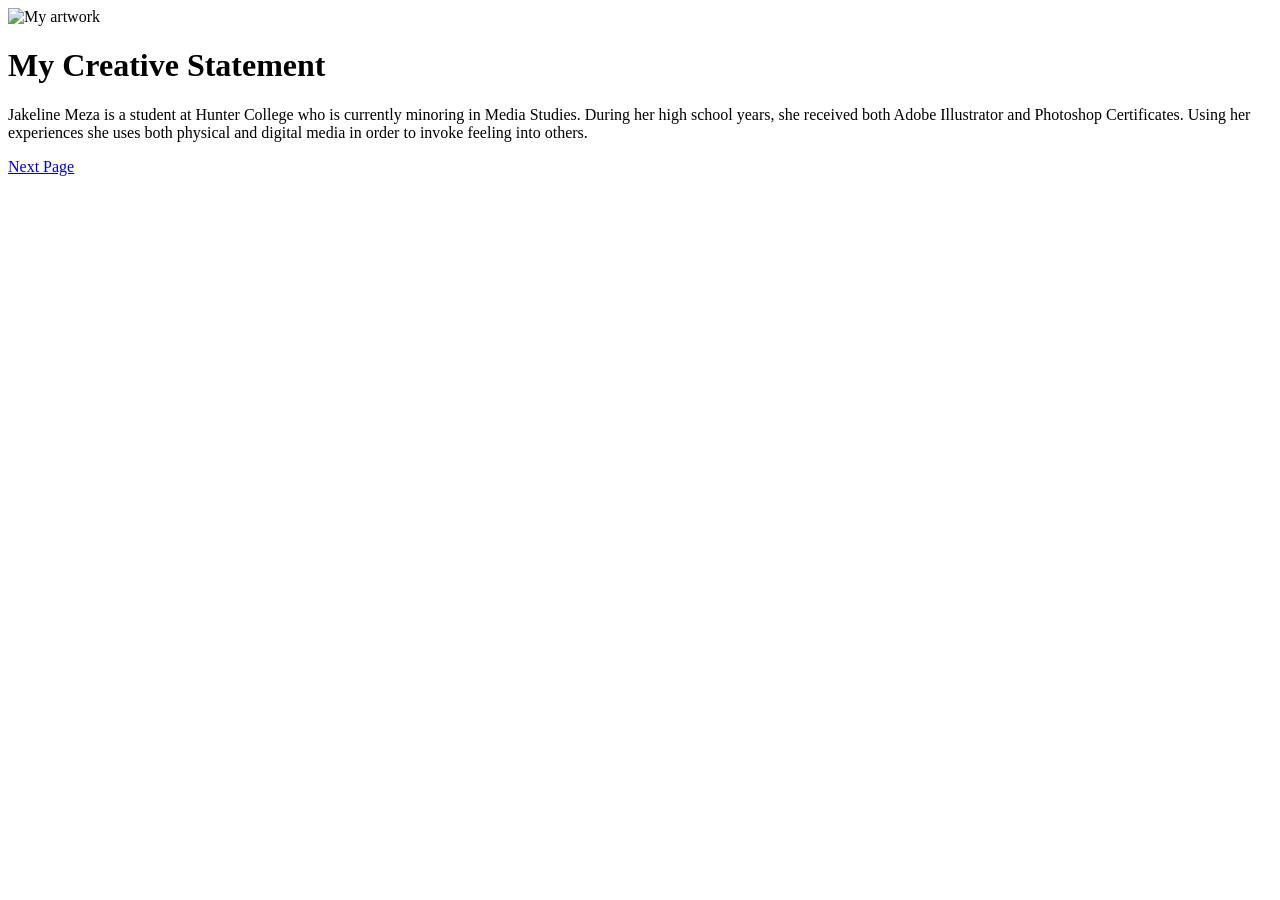
==== index.html @ 6fbf2178 "Add files via upload" ====
<!DOCTYPE html>
<html>
<head>
    <title>Jakelines Portfolio</title>
</head>
<body>
    <img src="images/eye.jpg" alt="My artwork" width="400" height="400">
    <h1>My Creative Statement</h1>
    <p> Jakeline Meza is a student at Hunter College who is currently minoring in Media Studies. During her high school years, she received both Adobe Illustrator and Photoshop Certificates. Using her experiences she uses both physical and digital media in order to invoke feeling into others.</p>
 <p>
        <a href="second.html">Next Page</a>
    </p>
</body>
</html>
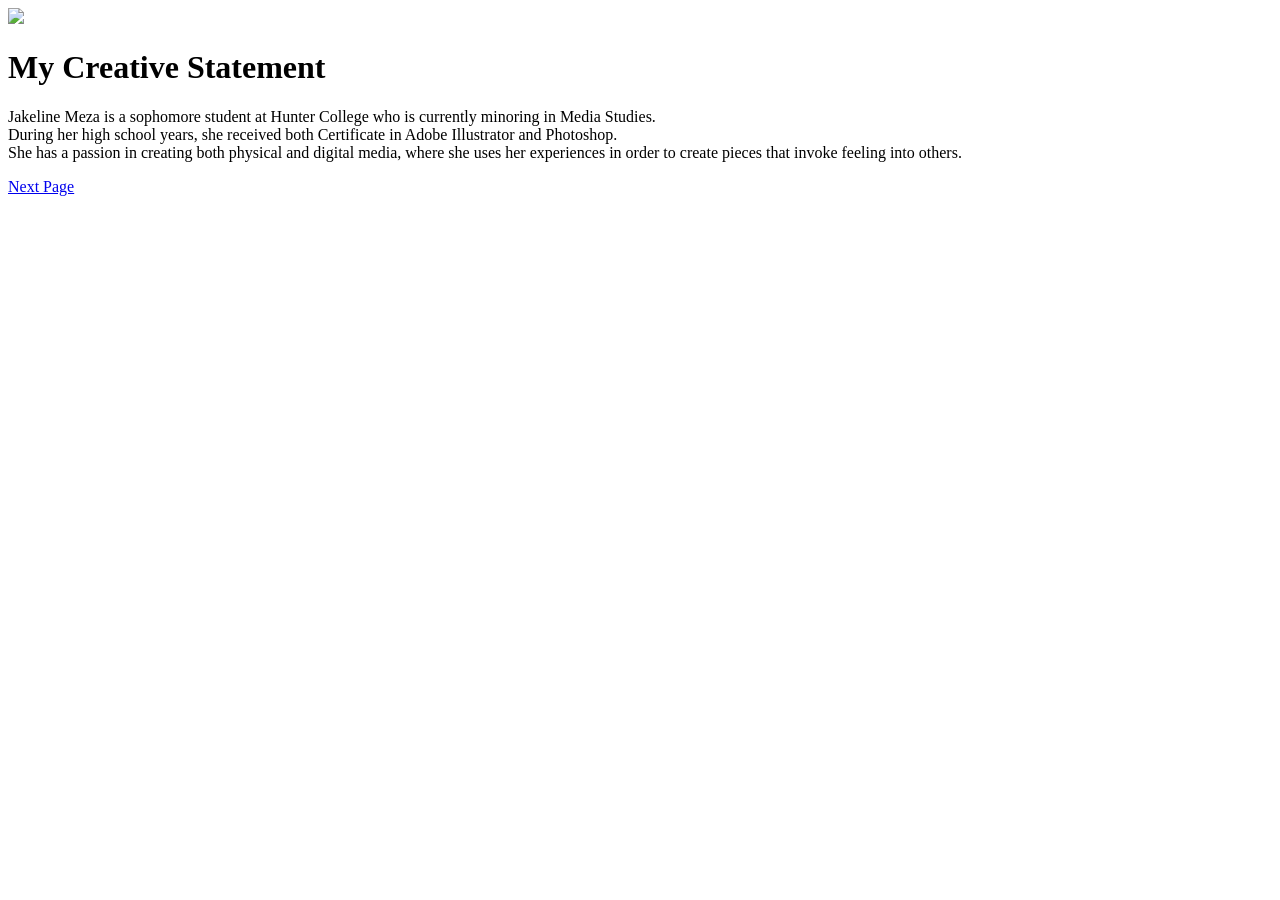
==== commit 6b491475: "Add files via upload" ====
--- a/index.html
+++ b/index.html
@@ -4,10 +4,12 @@
     <title>Jakelines Portfolio</title>
 </head>
 <body>
-    <img src="images/eye.jpg" alt="My artwork" width="400" height="400">
+    <img src="images/eye.jpg" width="400">
     <h1>My Creative Statement</h1>
-    <p> Jakeline Meza is a student at Hunter College who is currently minoring in Media Studies. During her high school years, she received both Adobe Illustrator and Photoshop Certificates. Using her experiences she uses both physical and digital media in order to invoke feeling into others.</p>
- <p>
+    <p> Jakeline Meza is a sophomore student at Hunter College who is currently minoring in Media Studies.<br>
+        During her high school years, she received both Certificate in Adobe Illustrator and Photoshop.<br>
+     She has a passion in creating both physical and digital media, where she uses her experiences in order to create pieces that invoke feeling into others.</p>
+<p>
         <a href="second.html">Next Page</a>
     </p>
 </body>
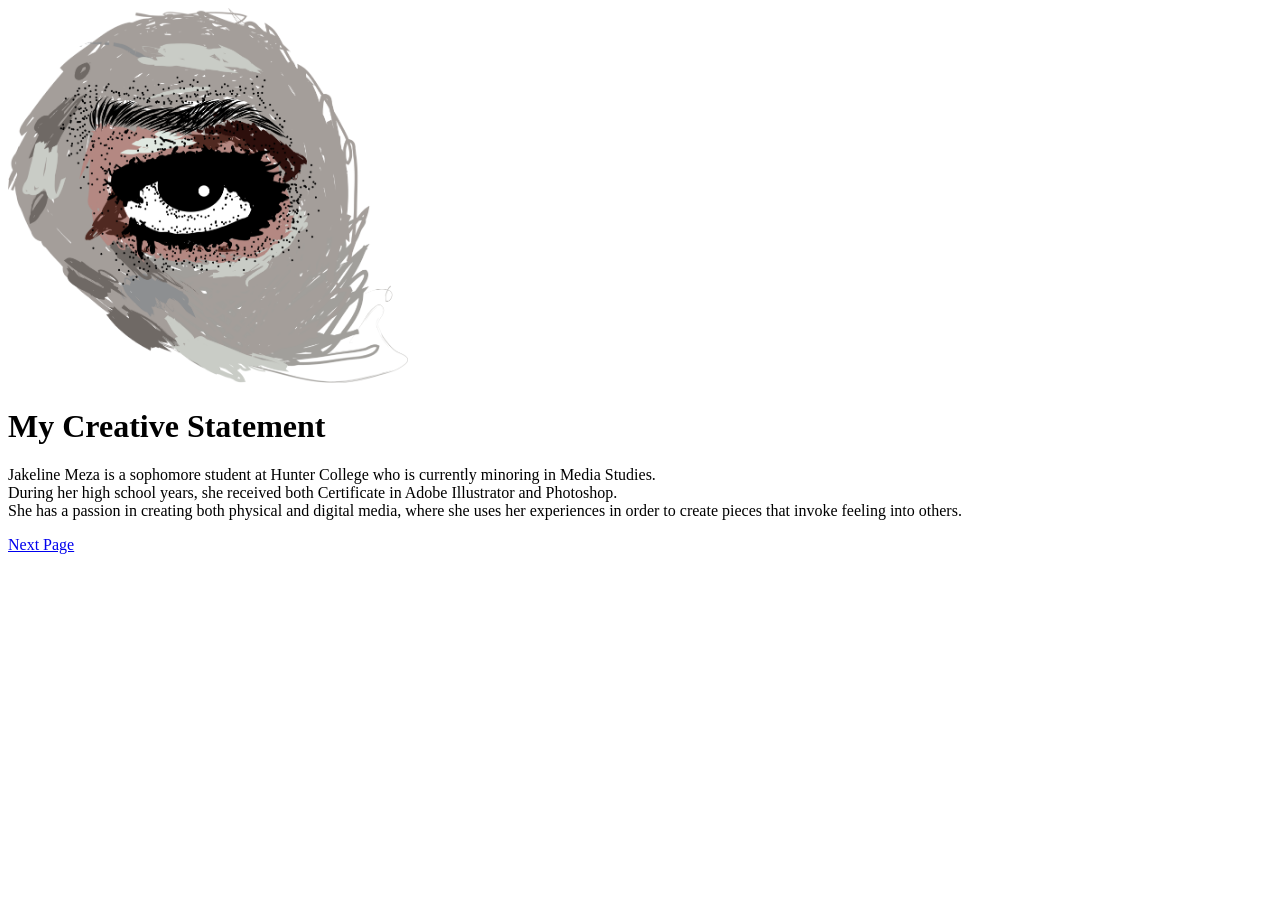
==== commit c3d6fe75: "Add files via upload" ====
--- a/index.html
+++ b/index.html
@@ -4,7 +4,7 @@
     <title>Jakelines Portfolio</title>
 </head>
 <body>
-    <img src="images/eye.jpg" width="400">
+    <img src="eye.png" width="400">
     <h1>My Creative Statement</h1>
     <p> Jakeline Meza is a sophomore student at Hunter College who is currently minoring in Media Studies.<br>
         During her high school years, she received both Certificate in Adobe Illustrator and Photoshop.<br>
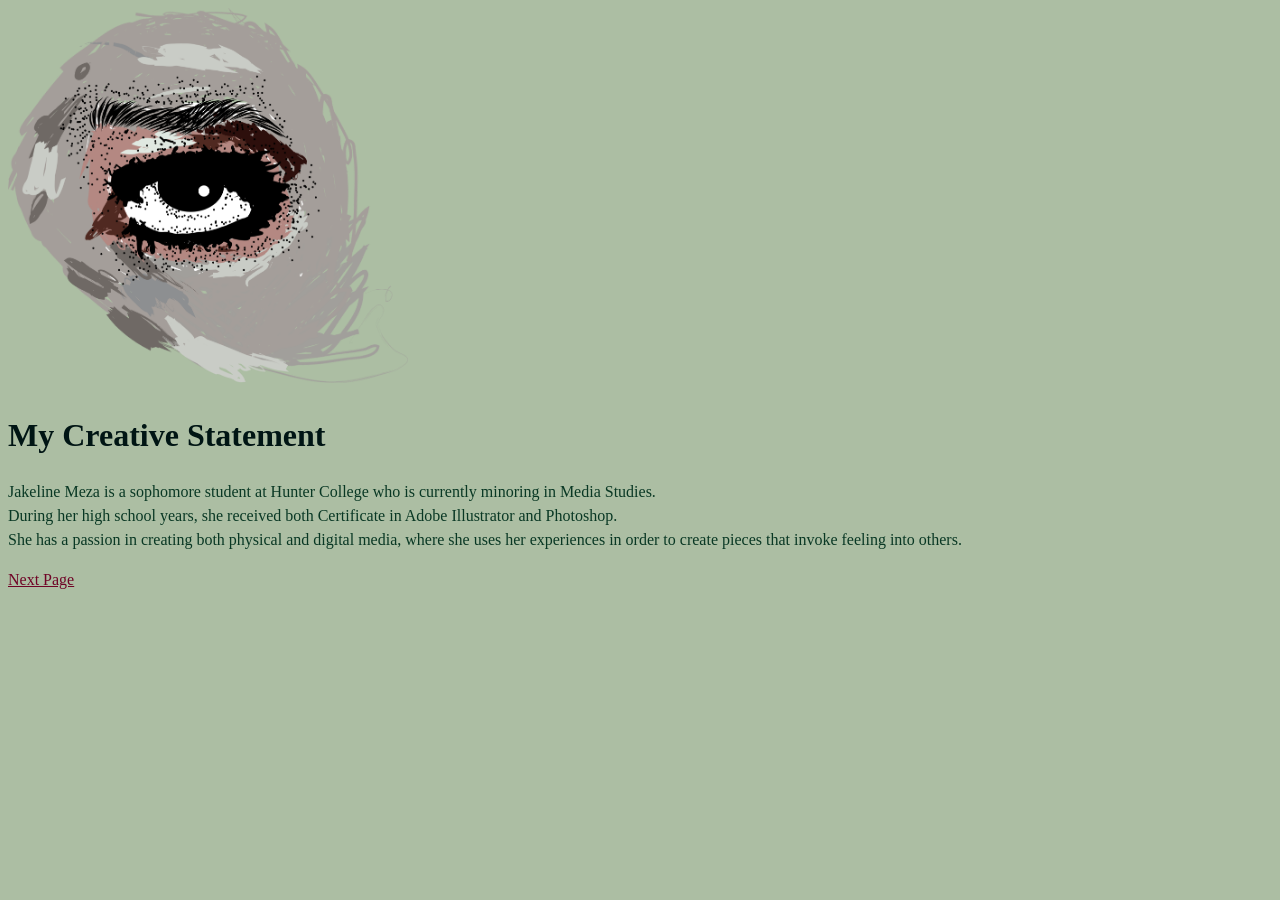
==== commit 868887bc: "Add files via upload" ====
--- a/index.html
+++ b/index.html
@@ -2,6 +2,7 @@
 <html>
 <head>
     <title>Jakelines Portfolio</title>
+    <link rel="stylesheet" href="style.css">
 </head>
 <body>
     <img src="eye.png" width="400">
--- a/style.css
+++ b/style.css
@@ -0,0 +1,22 @@
+body {
+    background-color: #ACBEA3;
+    color: #001514;
+    font-size: 16px;
+    line-height: 1.5;
+    font-family: Times New Roman, Helvetica, sans-serif;
+}
+
+h1 {
+    font-size: 32px;
+}
+
+p {
+    font-size: 16px;
+    font-style: normal;
+    color: #093824;
+}
+
+a {
+    color: #6F0426;
+    text-decoration: underline;
+}
